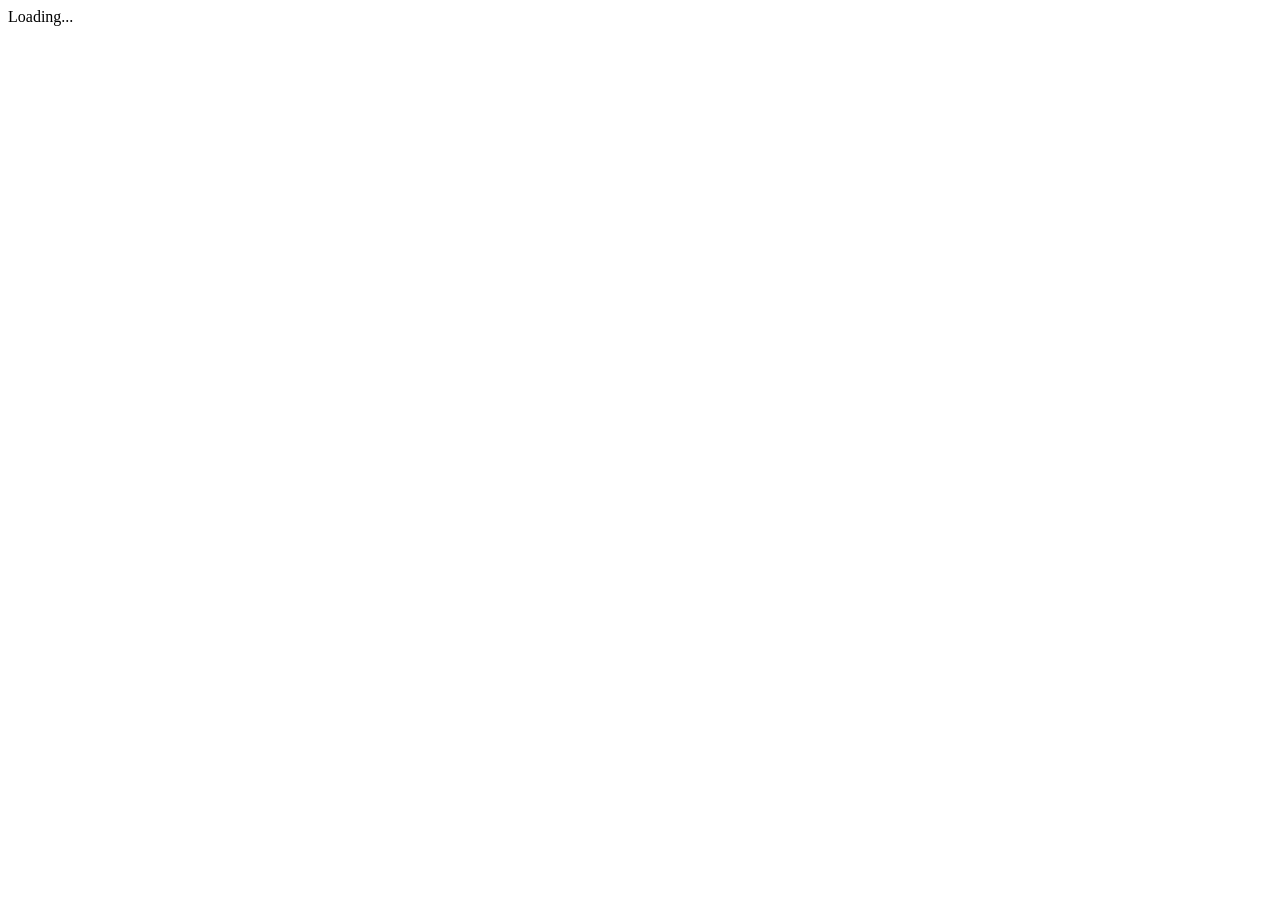
==== index.html @ f1e6756e "Auto-generated commit" ====
<!doctype html>
<html>
<head>
  <noscript>
    Please enable Javascript to use this site
    <br>
  </noscript>
  <meta charset="utf-8">
  <title>ZEUS UI</title>
  <base href="https://hammadyounas.github.io/angularformgithub.io/">

  <meta name="viewport" content="width=device-width, initial-scale=1">
  <link rel="icon" type="image/x-icon" href="favicon.ico">
</head>
<body>
  <app-root>Loading...</app-root>
<script type="text/javascript" src="inline.bundle.js"></script><script type="text/javascript" src="polyfills.bundle.js"></script><script type="text/javascript" src="scripts.bundle.js"></script><script type="text/javascript" src="styles.bundle.js"></script><script type="text/javascript" src="vendor.bundle.js"></script><script type="text/javascript" src="main.bundle.js"></script></body>
</html>
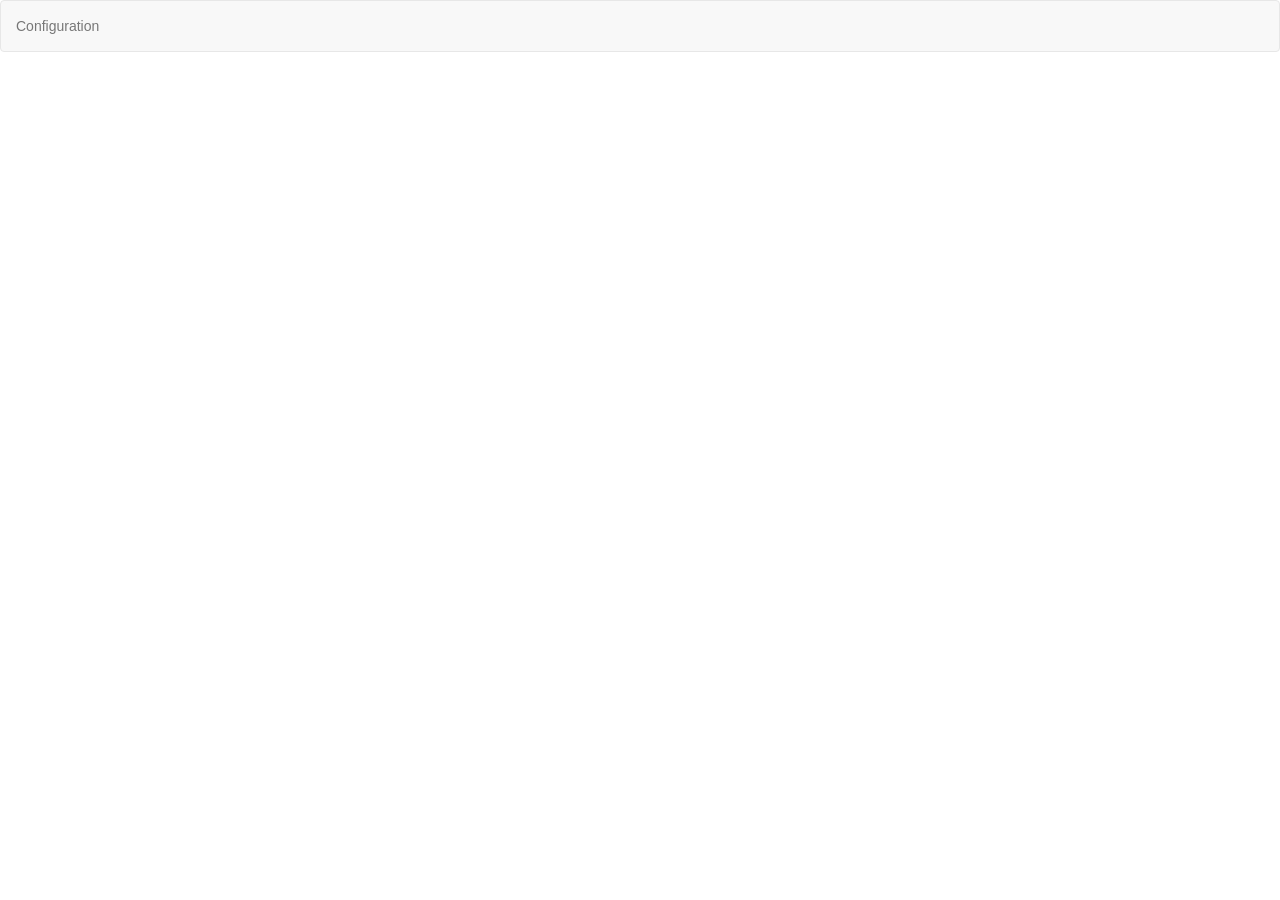
==== commit 5bf42e2a: "Updates" ====
--- a/index.html
+++ b/index.html
@@ -1,18 +1 @@
-<!doctype html>
-<html>
-<head>
-  <noscript>
-    Please enable Javascript to use this site
-    <br>
-  </noscript>
-  <meta charset="utf-8">
-  <title>ZEUS UI</title>
-  <base href="https://hammadyounas.github.io/angularformgithub.io/">
-
-  <meta name="viewport" content="width=device-width, initial-scale=1">
-  <link rel="icon" type="image/x-icon" href="favicon.ico">
-</head>
-<body>
-  <app-root>Loading...</app-root>
-<script type="text/javascript" src="inline.bundle.js"></script><script type="text/javascript" src="polyfills.bundle.js"></script><script type="text/javascript" src="scripts.bundle.js"></script><script type="text/javascript" src="styles.bundle.js"></script><script type="text/javascript" src="vendor.bundle.js"></script><script type="text/javascript" src="main.bundle.js"></script></body>
-</html>
+<!doctype html><html><head><noscript>Please enable Javascript to use this site<br></noscript><meta charset="utf-8"><title>ZEUS UI</title><base href="https://hammadyounas.github.io/hammadyounas.github.io"><meta name="viewport" content="width=device-width,initial-scale=1"><link rel="icon" type="image/x-icon" href="favicon.ico"><link href="styles.ef4778c3694d71256698.bundle.css" rel="stylesheet"/></head><body><app-root>Loading...</app-root><script type="text/javascript" src="inline.31e1fb380eb7cf3d75b1.bundle.js"></script><script type="text/javascript" src="polyfills.60c7d07ecad183c5a370.bundle.js"></script><script type="text/javascript" src="scripts.957e28f257ec6ded9e03.bundle.js"></script><script type="text/javascript" src="vendor.ca4a8ac997ec462ccea0.bundle.js"></script><script type="text/javascript" src="main.fac0e72116ef78dfc194.bundle.js"></script></body></html>
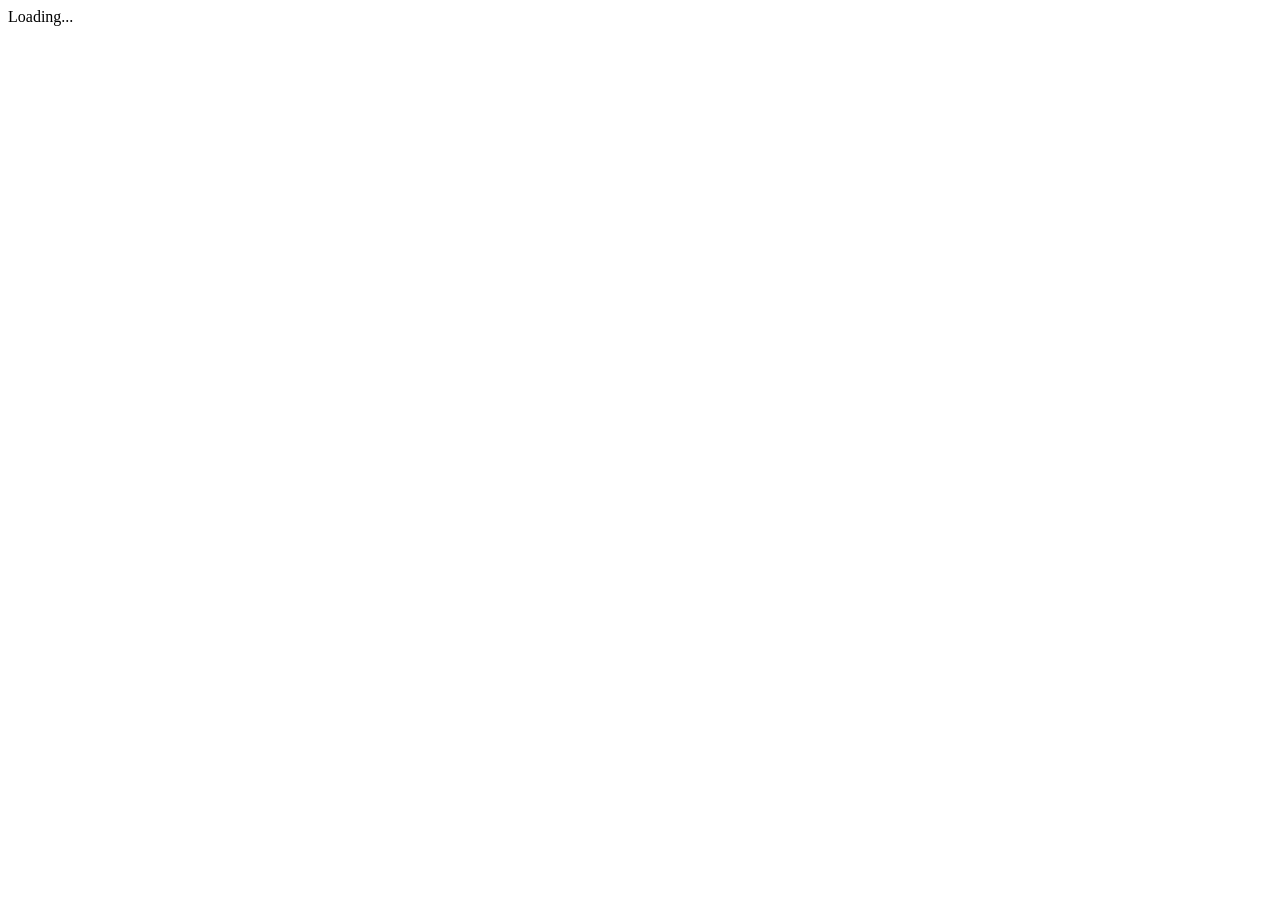
==== commit 941da3fd: "Auto-generated commit" ====
--- a/index.html
+++ b/index.html
@@ -1 +1,18 @@
-<!doctype html><html><head><noscript>Please enable Javascript to use this site<br></noscript><meta charset="utf-8"><title>ZEUS UI</title><base href="https://hammadyounas.github.io/hammadyounas.github.io"><meta name="viewport" content="width=device-width,initial-scale=1"><link rel="icon" type="image/x-icon" href="favicon.ico"><link href="styles.ef4778c3694d71256698.bundle.css" rel="stylesheet"/></head><body><app-root>Loading...</app-root><script type="text/javascript" src="inline.31e1fb380eb7cf3d75b1.bundle.js"></script><script type="text/javascript" src="polyfills.60c7d07ecad183c5a370.bundle.js"></script><script type="text/javascript" src="scripts.957e28f257ec6ded9e03.bundle.js"></script><script type="text/javascript" src="vendor.ca4a8ac997ec462ccea0.bundle.js"></script><script type="text/javascript" src="main.fac0e72116ef78dfc194.bundle.js"></script></body></html>+<!doctype html>
+<html>
+<head>
+  <noscript>
+    Please enable Javascript to use this site
+    <br>
+  </noscript>
+  <meta charset="utf-8">
+  <title>ZEUS UI</title>
+  <base href="https://hammadyounas.github.io/hammadyounas.github.io/">
+
+  <meta name="viewport" content="width=device-width, initial-scale=1">
+  <link rel="icon" type="image/x-icon" href="favicon.ico">
+</head>
+<body>
+  <app-root>Loading...</app-root>
+<script type="text/javascript" src="inline.bundle.js"></script><script type="text/javascript" src="polyfills.bundle.js"></script><script type="text/javascript" src="styles.bundle.js"></script><script type="text/javascript" src="scripts.bundle.js"></script><script type="text/javascript" src="vendor.bundle.js"></script><script type="text/javascript" src="main.bundle.js"></script></body>
+</html>
